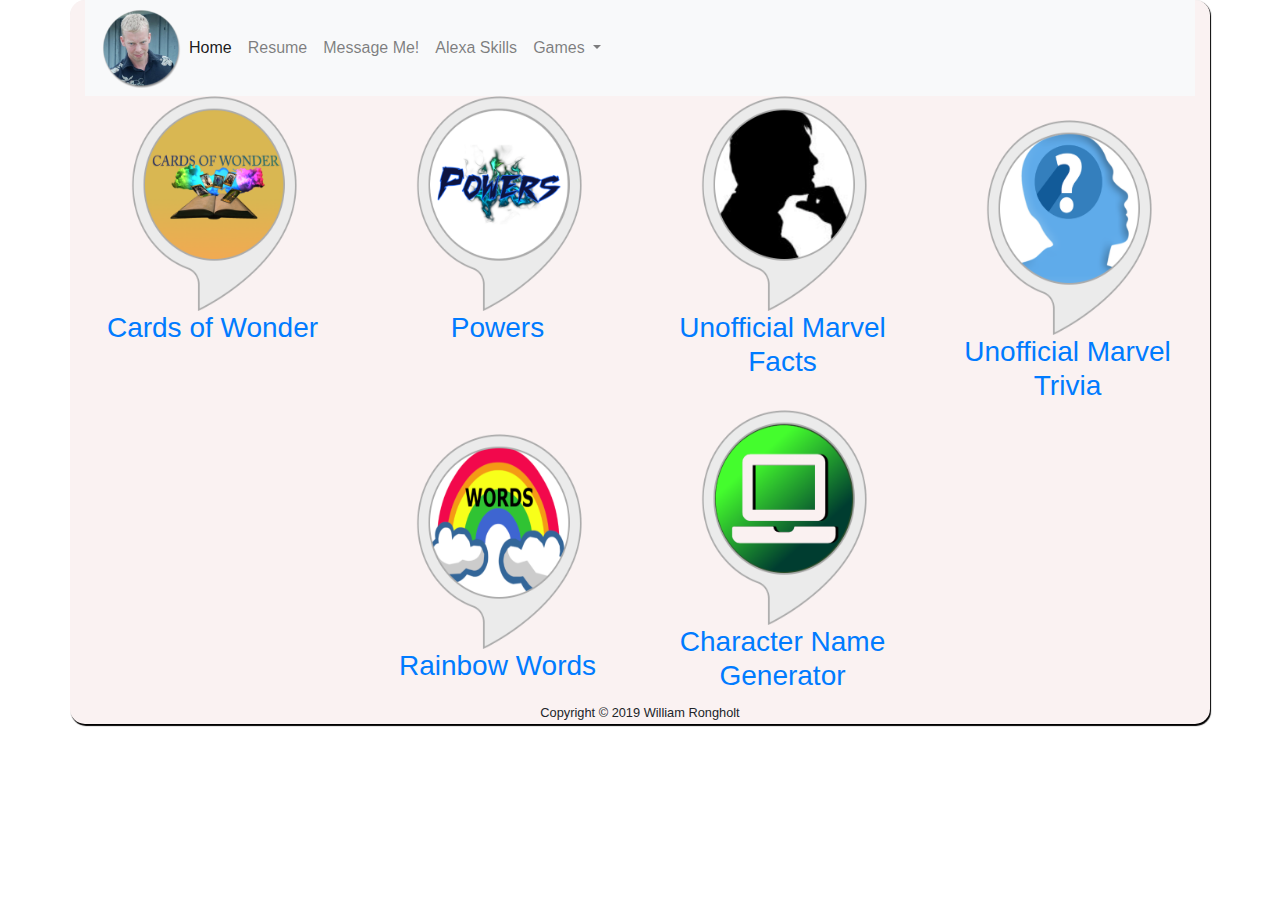
==== alexaskills.html @ 3f42d56b "added alexa again" ====
<!DOCTYPE html>
<html lang="en-US">

<head>
    <meta charset="utf-8">
    <title>William Rongholt Resume</title>
    <link rel="stylesheet" href="css/style.css">
    <link rel="stylesheet" href="css/bootstrap.min.css">
    <link rel="stylesheet" href="css/bootstrap-grid.min.css">
    <link rel="stylesheet" href="css/bootstrap-reboot.min.css">
    <meta name="viewport" content="width=device-width, initial-scale=1">
</head>

<body>
    <div class="container">
        <nav class="navbar navbar-expand-lg navbar-light bg-light">
            <img id="icon" src="images/flwill_1%20(1).png">
            <button class="navbar-toggler" type="button" data-toggle="collapse" data-target="#navbarNavDropdown"
                aria-controls="navbarNavDropdown" aria-expanded="false" aria-label="Toggle navigation">
                <span class="navbar-toggler-icon"></span>
            </button>
            <div class="collapse navbar-collapse" id="navbarNavDropdown">
                <ul class="navbar-nav">
                    <li class="nav-item active">
                        <a class="nav-link" href="index.html">Home <span class="sr-only">(current)</span></a>
                    </li>
                    <li class="nav-item">
                        <a class="nav-link" href="resume.html">Resume</a>
                    </li>
                    <li class="nav-item">
                        <a class="nav-link" href="https://m.me/wrongholt">Message Me!</a>
                    </li>
                    <li class="nav-item">
                      <a class="nav-link" href="alexaskills.html">Alexa Skills</a>
                  </li>
                    <li class="nav-item dropdown">
                        <a class="nav-link dropdown-toggle" href="#" id="navbarDropdown" role="button" data-toggle="dropdown"
                            aria-haspopup="true" aria-expanded="false">
                            Games
                        </a>
                        <div class="dropdown-menu" aria-labelledby="navbarDropdownMenuLink">
                            <a class="dropdown-item" href="game1.html">Tap Me</a>
                            <a class="dropdown-item" href="game2.html">Space Run</a>
                            <a class="dropdown-item" href="game3.html">Unofficial Fallout Game</a>
                            <a class="dropdown-item" href="reefunity.html">Reef Unity Game</a>
                        </div>
                    </li>
                </ul>
            </div>
        </nav>
        <section>
          <div class="row">
            <div class="col-md-3 text-center">
              <a href="https://alexa-skills.amazon.com/apis/custom/skills/amzn1.ask.skill.8c41b116-0a0c-42a0-92c2-141dafa32e51/launch" target="_blank" rel="noopener noreferrer"><img src="images/CardsofWonder.png" height="215px" width="200" alt="Cards of Wonder"><br><h3>Cards of Wonder</h3></a>
            </div>
            <div class="col-md-3 text-center">
              <a href="https://alexa-skills.amazon.com/apis/custom/skills/amzn1.ask.skill.d0823ef7-f666-43c3-b673-9ca8a461e08e/launch" target="_blank" rel="noopener noreferrer"><img src="images/powers.png" height="215px" width="200" alt="Powers"><br><h3>Powers</h3></a>
            </div>
            <div class="col-md-3 text-center">
              <a href="https://alexa-skills.amazon.com/apis/custom/skills/amzn1.ask.skill.1d68c9c5-f1d6-4dbf-a19b-3d20dabc760e/launch" target="_blank" rel="noopener noreferrer"><img src="images/marvelfacts.png" height="215px" width="200" alt="Marvel Facts"><br><h3>Unofficial Marvel Facts</h3></a>
            </div>
            <div class="col-md-3 text-center">
              <a href="https://alexa-skills.amazon.com/apis/custom/skills/amzn1.ask.skill.0aca28e6-8ba7-4b37-942d-44b1b1b737b7/launch" target="_blank" rel="noopener noreferrer"><br><img src="images/marveltrivia.png" height="215px" width="200" alt="Marvel Trivia"><br><h3>Unofficial Marvel Trivia</h3></a>
            </div>
          </div>
          <div class="row">
            <div class="col-md-3 offset-md-3 text-center">
              <a href="https://alexa-skills.amazon.com/apis/custom/skills/amzn1.ask.skill.b59d78aa-2096-415e-9cb9-c03bf3d5e504/launch" target="_blank" rel="noopener noreferrer"><br><img src="images/rainbowwords.png" height="215px" width="200" alt="Rainbow Words"><br><h3>Rainbow Words</h3></a>
            </div>
            <div class="col-md-3 text-center">
              <a href="https://alexa-skills.amazon.com/apis/custom/skills/amzn1.ask.skill.9f09bebe-17b2-46c2-aedf-126e7b7a8648/launch" target="_blank" rel="noopener noreferrer"><img src="images/CharacterNameGenerator.png" height="215px" width="200" alt="Character Name Generator"><br><h3>Character Name Generator</h3></a>
            </div>
          </div> 
        </section>

        <footer class="text-center">
            <small>
                Copyright &copy; 2019 William Rongholt
            </small>
        </footer>
    </div>
    </div>
    <script src="https://code.jquery.com/jquery-3.1.0.js"></script>
    <script src="https://cdnjs.cloudflare.com/ajax/libs/popper.js/1.12.3/umd/popper.min.js" integrity="sha384-vFJXuSJphROIrBnz7yo7oB41mKfc8JzQZiCq4NCceLEaO4IHwicKwpJf9c9IpFgh"
        crossorigin="anonymous"></script>
    <script src="js/bootstrap.min.js"></script>
    <script src="js/bootstrap.bundle.min.js"></script>
    <script src="js/main.js"></script>
</body>

</html>
---- css/style.css ----
@import url(font-awesome.min.css);
@import url(https://fonts.googleapis.com/css?family=Pattaya|Work+Sans:400,200,300);

html{
    box-sizing: border-box;
    font-family: Arial, Helvetica, sans-serif;
    color: var(--dark);
}
body{
    background: #ccc;
}
.container {
    box-shadow: 1px 1.5px 1px #000;
    border-radius: 15px;
    background: #FAF2F2;
    margin: 0 auto;
}
#container {
    width: 100%;
    height: auto;
    margin: 0 auto;
}
header img{
    width: 90%;
    height: auto;
    margin: 0 auto;
    text-align: center;
}


a:link {
    text-decoration: none;
}

iframe,
object,
embed {
    margin: 0 auto;
    display: block;
    max-width: 100%;
    
}
.mobile{
 cursor: url('../images/finger.png'), auto;
}

#tapMe,#spacerun{    
    background-image: url(../images/hand.png);
    background-repeat: no-repeat;
    background-position: 30% 2em;  
}

#icon{
    width: 5rem;
}


/* Box Model */

*,
*:before,
*:after {
    -moz-box-sizing: border-box;
    -webkit-box-sizing: border-box;
    box-sizing: border-box;
}


/* Basic */

@-ms-viewport {
    width: device-width;
}

@media screen and (max-width: 480px) {
    html,
    body {
        min-width: 320px;
    }
}



/*Hover effect*/


.char {
    opacity: 1;
    display: block;
    margin: auto;
    transition: .5s ease;
    padding-right: .2rem;
    width: 100%;
    height: 20rem;
    padding: 2%
}

.middle {
    transition: .5s ease;
    opacity: 0;
    position: absolute;
    top: 50%;
    left: 50%;
    transform: translate(-50%, -50%);
    -ms-transform: translate(-50%, -50%)
}

.picture {
    position: relative;
    display: inline-block;
}

.picture:hover .char {
    opacity: 0.3;
}

.picture:hover .middle {
    opacity: 1;
}

.text {
    background-color: #0B89D5;
    color: white;
    font-size: 1.25rem;
    padding: 0.25rem 0.5rem;
}
/* Media Queries */

@media screen and (max-width: 736px) {
    .columns {
        -moz-column-count: 2;
        -webkit-column-count: 2;
        column-count: 2;
    }
    #tapMe,#spacerun{
    background-position:-10em 0%;
}

}

@media screen and (max-width: 480px) {
    .columns {
        -moz-column-count: 1;
        -webkit-column-count: 1;
        column-count: 1;
    }
    #tapMe,#spacerun{
    background-image: none;
}

}
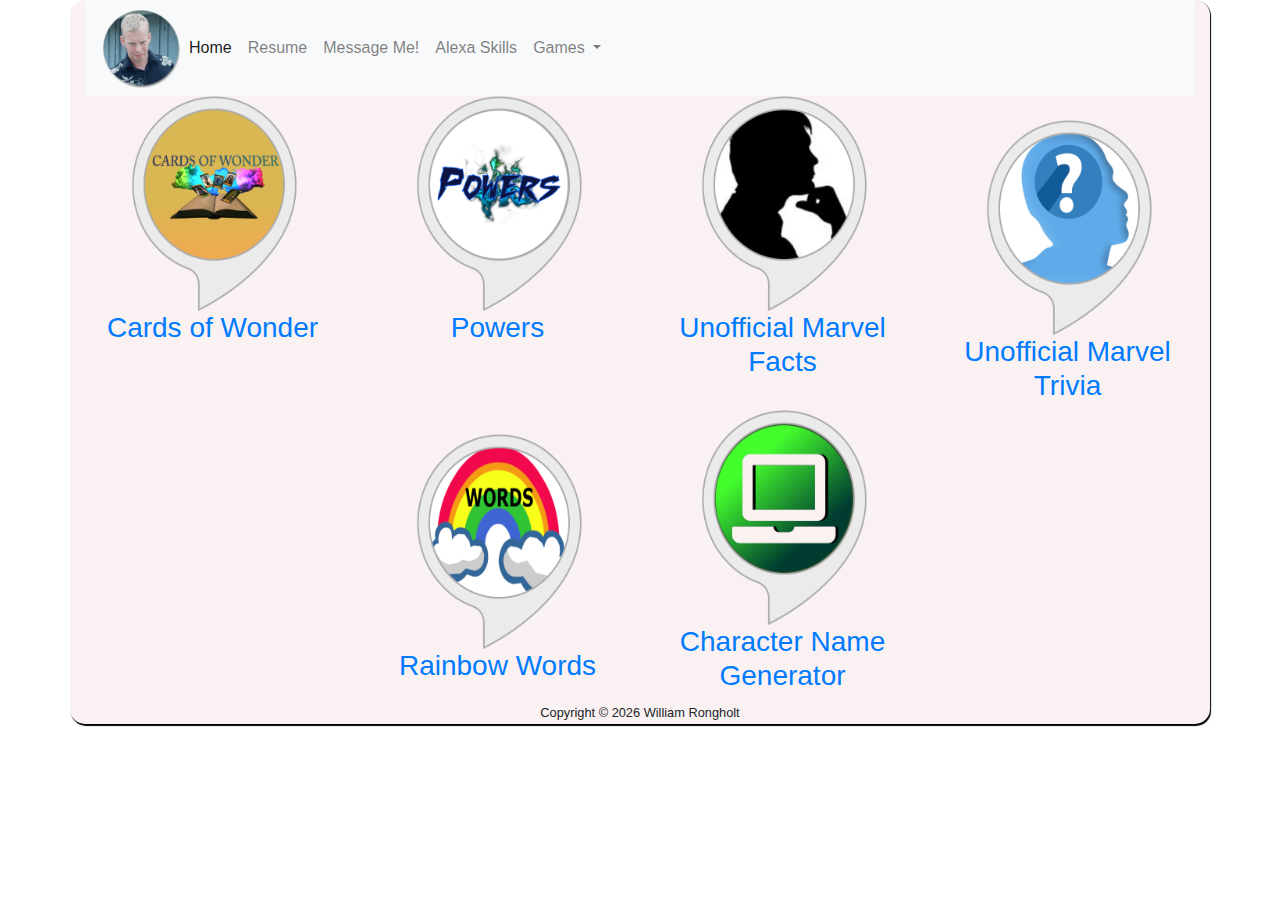
==== commit 64b31cd5: "updated year" ====
--- a/alexaskills.html
+++ b/alexaskills.html
@@ -43,6 +43,7 @@
                             <a class="dropdown-item" href="game2.html">Space Run</a>
                             <a class="dropdown-item" href="game3.html">Unofficial Fallout Game</a>
                             <a class="dropdown-item" href="reefunity.html">Reef Unity Game</a>
+                            <a class="dropdown-item" href="fabella.html">Fabella Story</a>
                         </div>
                     </li>
                 </ul>
@@ -75,7 +76,9 @@
 
         <footer class="text-center">
             <small>
-                Copyright &copy; 2019 William Rongholt
+                Copyright &copy; <span id="copyright">
+                  <script>document.getElementById('copyright').appendChild(document.createTextNode(new Date().getFullYear()))</script>
+              </span> William Rongholt
             </small>
         </footer>
     </div>
@@ -88,4 +91,4 @@
     <script src="js/main.js"></script>
 </body>
 
-</html>+</html>
